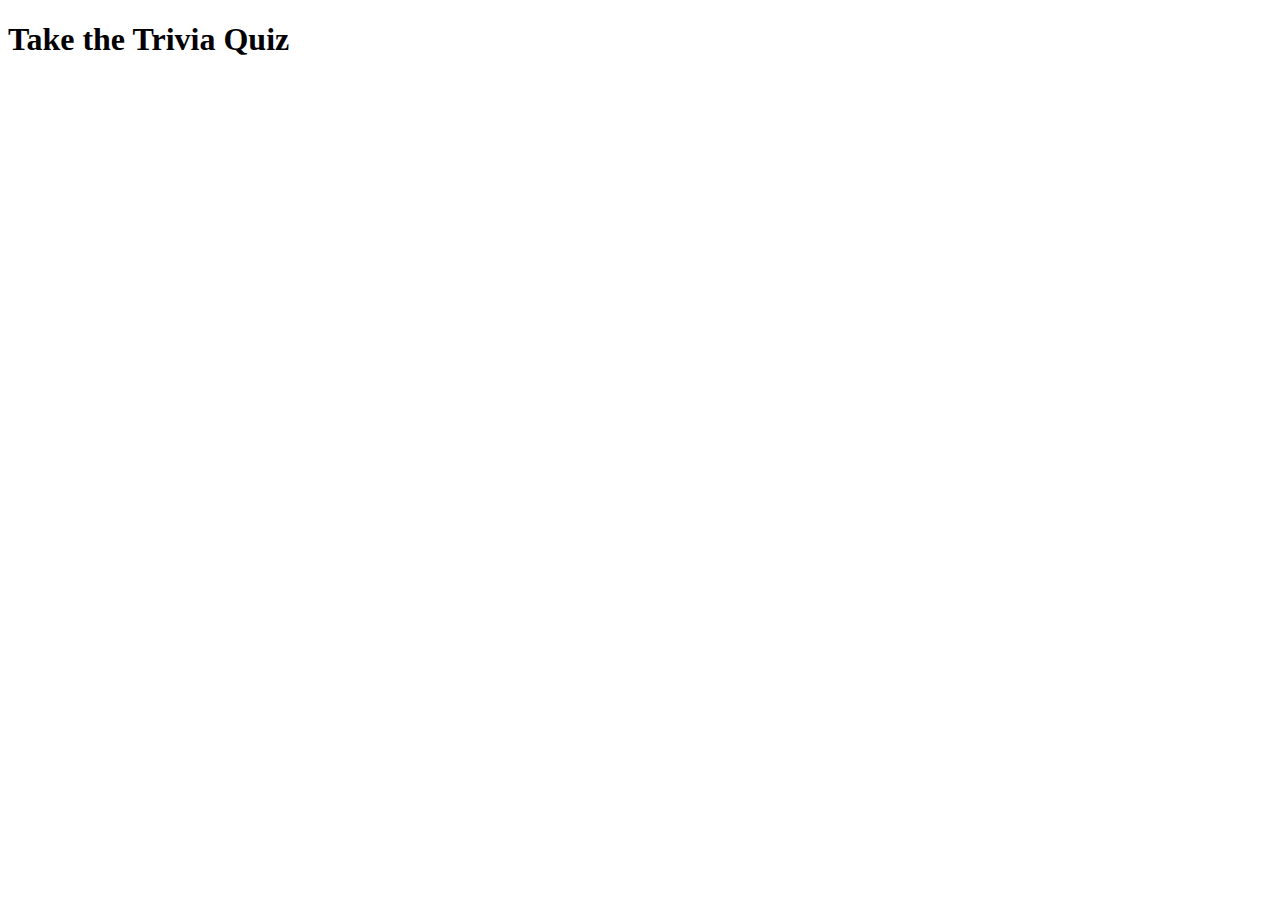
==== quiz.html @ 0ddb28b2 "Add files via upload" ====
<!DOCTYPE html>
<html lang="en" dir="ltr">
  <head>
    <meta charset="utf-8">
    <link rel="stylesheet" href="C:\Users\n10349723\OneDrive - Queensland University of Technology\Documents\Portfolio\quiz.css">
    <title></title>
  </head>
  <body>
<h1>Take the Trivia Quiz</h1>
<br>
<br>
<h3 id="quiz_status"></h3>
<div class="triviaquiz" id="quiz">
  </div>

<script src="C:\Users\n10349723\OneDrive - Queensland University of Technology\Documents\Portfolio\quiz.js"></script>
  </body>
</html>
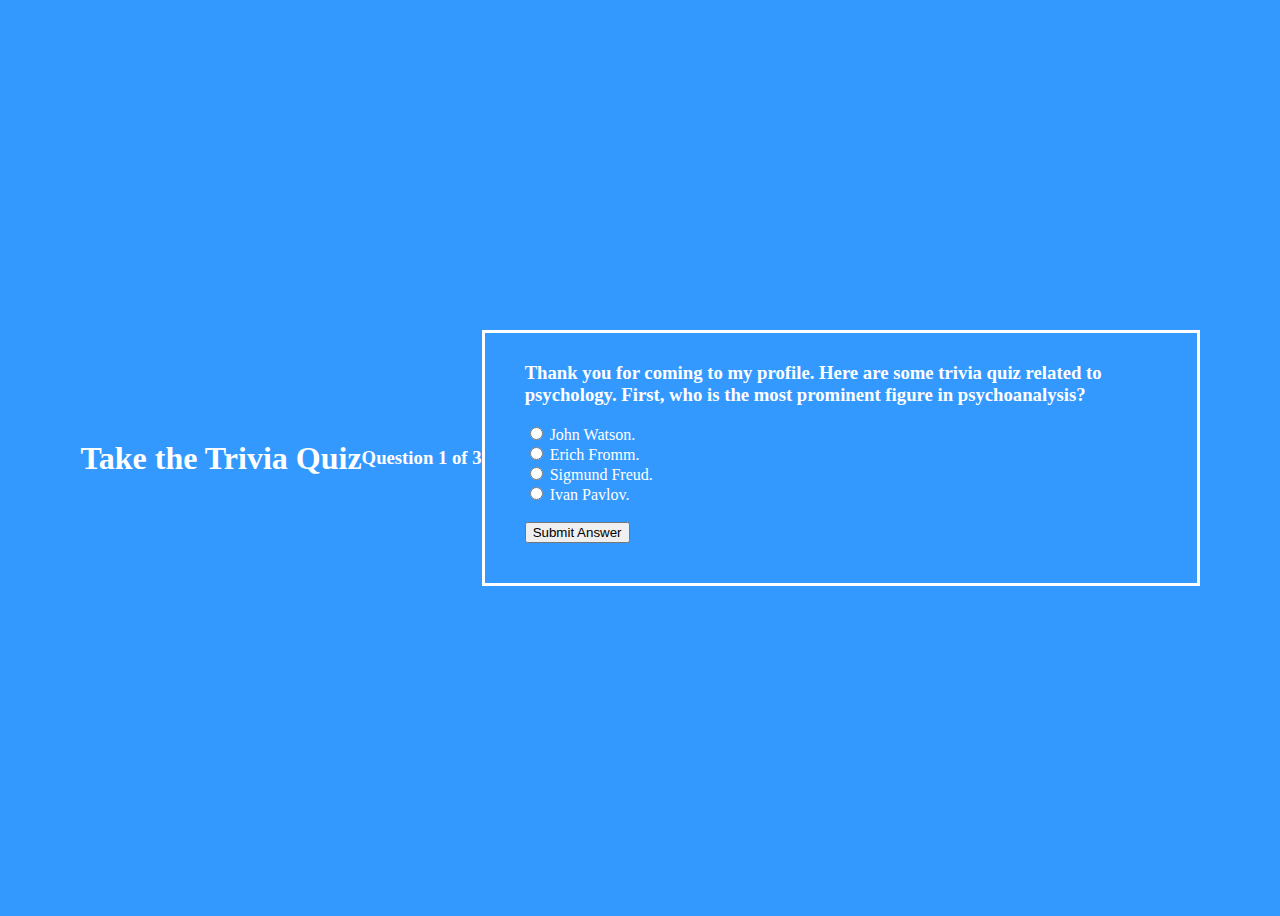
==== commit 5193e502: "Update quiz.html" ====
--- a/quiz.html
+++ b/quiz.html
@@ -2,7 +2,7 @@
 <html lang="en" dir="ltr">
   <head>
     <meta charset="utf-8">
-    <link rel="stylesheet" href="C:\Users\n10349723\OneDrive - Queensland University of Technology\Documents\Portfolio\quiz.css">
+    <link rel="stylesheet" href="/quiz.css">
     <title></title>
   </head>
   <body>
@@ -13,6 +13,6 @@
 <div class="triviaquiz" id="quiz">
   </div>
 
-<script src="C:\Users\n10349723\OneDrive - Queensland University of Technology\Documents\Portfolio\quiz.js"></script>
+<script src="/quiz.js"></script>
   </body>
 </html>
--- a/quiz.css
+++ b/quiz.css
@@ -0,0 +1,14 @@
+body {
+  font-family: 'Segoe UI', Roboto, Oxygen, Ubuntu, Cantarell, 'Open Sans';
+  color: white;
+  background-color: #3399ff;
+  height: 100vh;
+  display: flex;
+  justify-content: center;
+  align-items: center;
+}
+
+div#quiz{
+    border:white 3px solid;
+    padding:10px 40px 40px 40px;
+    width:50%;}
